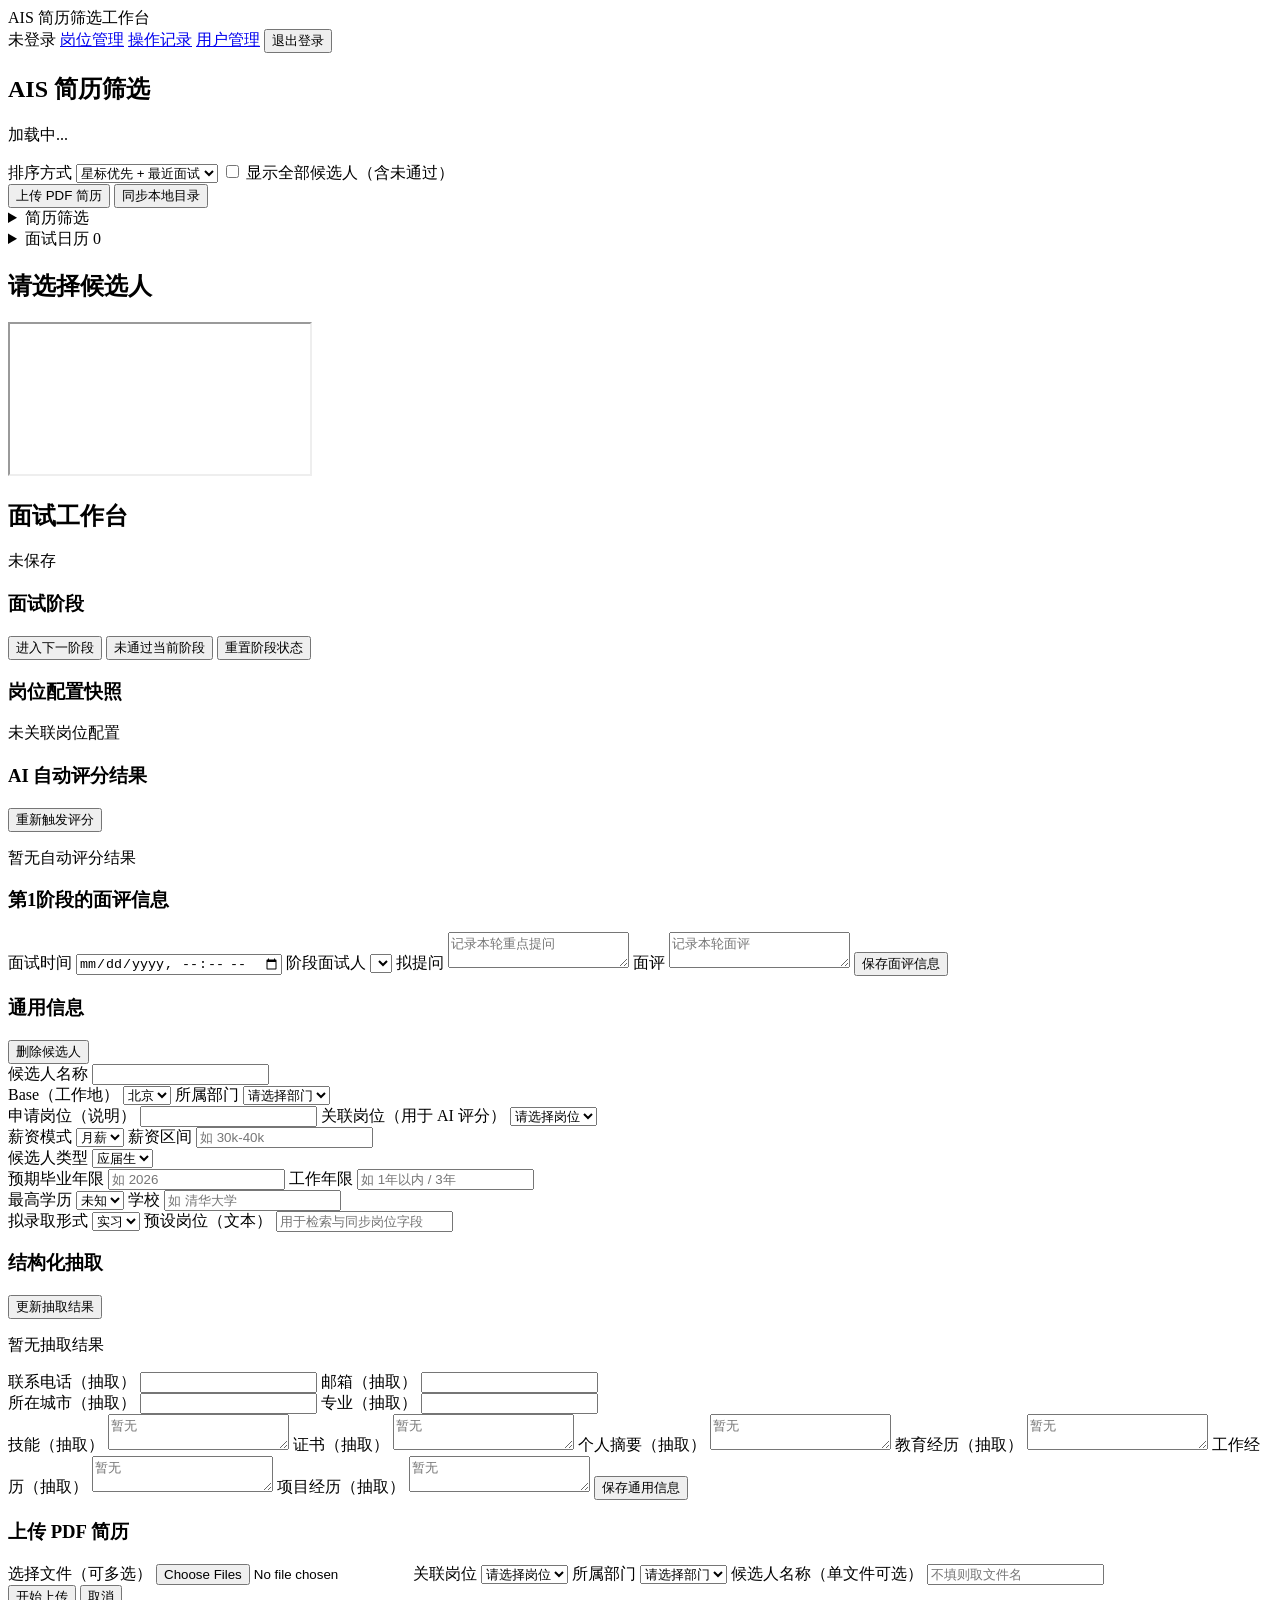
==== recruitment-system/web/index.html @ b1aa11c2 "Initial commit" ====
<!doctype html>
<html lang="zh-CN">
  <head>
    <meta charset="UTF-8" />
    <meta name="viewport" content="width=device-width, initial-scale=1.0" />
    <title>AIS 简历筛选工作台</title>
    <link rel="stylesheet" href="/static/styles.css" />
  </head>
  <body>
    <div class="background-glow"></div>
    <main class="layout">
      <header class="workspace-topbar">
        <div class="workspace-title">AIS 简历筛选工作台</div>
        <div class="workspace-actions">
          <span id="current-user-text">未登录</span>
          <a id="jobs-manage-link" class="topbar-link" href="/jobs">岗位管理</a>
          <a id="operations-manage-link" class="topbar-link hidden" href="/static/operations.html">操作记录</a>
          <a id="users-manage-link" class="topbar-link" href="/users">用户管理</a>
          <button type="button" id="logout-btn" class="topbar-btn">退出登录</button>
        </div>
      </header>

      <section class="panel panel-list">
        <header class="panel-header panel-header-list">
          <div class="panel-header-main">
            <h1>AIS 简历筛选</h1>
            <p id="candidate-count">加载中...</p>
          </div>
          <div class="sort-inline">
            <label class="sort-inline-label">
              排序方式
              <select id="candidate-sort-mode">
                <option value="star_time">星标优先 + 最近面试</option>
                <option value="time">最近面试优先</option>
                <option value="name">姓名排序</option>
              </select>
            </label>
            <label class="checkbox-label sort-inline-check">
              <input id="show-all-candidates" type="checkbox" />
              显示全部候选人（含未通过）
            </label>
          </div>
        </header>

        <section class="upload-controls">
          <button type="button" id="upload-resume-btn" class="primary-btn upload-btn">上传 PDF 简历</button>
          <button type="button" id="sync-resumes-btn" class="secondary-btn upload-btn">同步本地目录</button>
        </section>

        <details class="collapsible-block filter-controls">
          <summary class="collapsible-summary">简历筛选</summary>
          <div class="collapsible-body">
            <div class="filter-header">
              <button type="button" id="candidate-filter-reset-btn" class="filter-reset-btn">重置筛选</button>
            </div>
            <div class="filter-grid">
              <label>
                候选人名称（模糊）
                <input id="candidate-filter-name" type="text" placeholder="输入姓名关键词" />
              </label>
              <label>
                申请岗位
                <input id="candidate-filter-position" type="text" placeholder="输入岗位关键词或全称" />
              </label>
              <label>
                岗位匹配方式
                <select id="candidate-filter-position-match">
                  <option value="fuzzy">模糊匹配</option>
                  <option value="exact">精确匹配</option>
                </select>
              </label>
              <label id="candidate-filter-department-wrap">
                部门
                <select id="candidate-filter-department">
                  <option value="">全部部门</option>
                  <option value="销售部">销售部</option>
                  <option value="研发部">研发部</option>
                  <option value="算法部">算法部</option>
                  <option value="项目部">项目部</option>
                  <option value="人事部">人事部</option>
                </select>
              </label>
              <label>
                流程状态
                <select id="candidate-filter-stage"></select>
              </label>
              <label>
                上传日期（已有）
                <select id="candidate-filter-upload-date"></select>
              </label>
              <label>
                上传日期（起）
                <input id="candidate-filter-upload-from" type="date" />
              </label>
              <label>
                上传日期（止）
                <input id="candidate-filter-upload-to" type="date" />
              </label>
            </div>
          </div>
        </details>

        <details class="collapsible-block calendar-section">
          <summary class="collapsible-summary">
            <span>面试日历</span>
            <span id="calendar-count">0</span>
          </summary>
          <div class="collapsible-body">
            <ul id="interview-calendar" class="calendar-list"></ul>
          </div>
        </details>

        <ul id="candidate-list" class="candidate-list"></ul>
      </section>

      <section class="panel panel-pdf">
        <header class="panel-header compact">
          <h2 id="active-candidate">请选择候选人</h2>
          <p id="active-meta"></p>
        </header>
        <iframe id="resume-frame" title="候选人简历 PDF"></iframe>
      </section>

      <section class="panel panel-form">
        <header class="panel-header compact">
          <h2>面试工作台</h2>
          <p id="save-hint">未保存</p>
        </header>

        <form id="evaluation-form">
          <section class="stage-section">
            <div class="section-title-row">
              <h3>面试阶段</h3>
              <span id="current-stage-text" class="stage-current"></span>
            </div>
            <div id="stage-axis" class="stage-axis"></div>
            <p id="stage-ended-from" class="stage-ended-from hidden"></p>
            <div class="stage-actions">
              <button type="button" id="stage-next-btn" class="stage-action-btn">进入下一阶段</button>
              <button type="button" id="stage-end-btn" class="stage-action-btn stage-end-btn">未通过当前阶段</button>
              <button type="button" id="stage-reset-btn" class="stage-action-btn stage-reset-btn">重置阶段状态</button>
            </div>
          </section>

          <section class="form-section">
            <h3>岗位配置快照</h3>
            <p id="job-config-meta" class="auth-subtext">未关联岗位配置</p>
            <ul id="job-config-list" class="job-config-list"></ul>
          </section>

          <section class="form-section">
            <div class="section-title-row section-title-actions">
              <h3>AI 自动评分结果</h3>
              <button type="button" id="trigger-auto-score-btn" class="secondary-btn">重新触发评分</button>
            </div>
            <p id="ai-score-meta" class="auth-subtext">暂无自动评分结果</p>
            <p id="ai-score-summary" class="form-message"></p>
            <ul id="ai-score-risk-list" class="ai-score-risk-list"></ul>
            <ul id="ai-score-dimension-list" class="ai-score-dimension-list"></ul>
          </section>

          <section class="form-section">
            <h3 id="round-section-title">第1阶段的面评信息</h3>
            <label>
              面试时间
              <input id="interview-time" name="interview_time" type="datetime-local" />
            </label>
            <label>
              阶段面试人
              <select id="stage-interviewer" name="interviewer_user_id"></select>
            </label>
            <label>
              拟提问
              <textarea id="planned-questions" name="planned_questions" placeholder="记录本轮重点提问"></textarea>
            </label>
            <label>
              面评
              <textarea id="interview-review" name="interview_review" placeholder="记录本轮面评"></textarea>
            </label>
            <button type="button" id="save-round-btn" class="primary-btn">保存面评信息</button>
          </section>

          <section class="form-section">
            <div class="section-title-row section-title-actions">
              <h3>通用信息</h3>
              <button type="button" id="delete-candidate-btn" class="danger-btn">删除候选人</button>
            </div>

            <label>
              候选人名称
              <input id="candidate-name" name="candidate_name" type="text" required />
            </label>

            <div class="inline-row">
              <label>
                Base（工作地）
                <select id="base-location" name="base_location" required>
                  <option value="北京">北京</option>
                  <option value="深圳">深圳</option>
                </select>
              </label>
              <label>
                所属部门
                <select id="candidate-department" name="department_scope">
                  <option value="">请选择部门</option>
                  <option value="销售部">销售部</option>
                  <option value="研发部">研发部</option>
                  <option value="算法部">算法部</option>
                  <option value="项目部">项目部</option>
                  <option value="人事部">人事部</option>
                </select>
              </label>
            </div>

            <label>
              申请岗位（说明）
              <input id="applied-position" name="applied_position" type="text" required />
            </label>

            <label>
              关联岗位（用于 AI 评分）
              <select id="candidate-job">
                <option value="">请选择岗位</option>
              </select>
            </label>

            <div class="inline-row">
              <label>
                薪资模式
                <select id="salary-mode" name="salary_mode" required>
                  <option value="月薪">月薪</option>
                  <option value="年包">年包</option>
                </select>
              </label>
              <label>
                薪资区间
                <input id="salary-range" name="salary_range" type="text" placeholder="如 30k-40k" />
              </label>
            </div>

            <label>
              候选人类型
              <select id="experience-type" name="experience_type" required>
                <option value="应届生">应届生</option>
                <option value="已工作">已工作</option>
              </select>
            </label>

            <div class="inline-row">
              <label id="graduation-wrap">
                预期毕业年限
                <input id="graduation-year" name="graduation_year" type="text" placeholder="如 2026" />
              </label>
              <label id="work-wrap">
                工作年限
                <input id="work-years" name="work_years" type="text" placeholder="如 1年以内 / 3年" />
              </label>
            </div>

            <div class="inline-row">
              <label>
                最高学历
                <select id="highest-education" name="highest_education" required>
                  <option value="未知">未知</option>
                  <option value="专科">专科</option>
                  <option value="本科">本科</option>
                  <option value="硕士">硕士</option>
                  <option value="博士">博士</option>
                </select>
              </label>
              <label>
                学校
                <input id="school-name" name="school_name" type="text" placeholder="如 清华大学" required />
              </label>
            </div>

            <div class="inline-row">
              <label>
                拟录取形式
                <select id="hire-type" name="hire_type" required>
                  <option value="实习">实习</option>
                  <option value="正式">正式</option>
                </select>
              </label>
              <label>
                预设岗位（文本）
                <input id="preset-position" name="preset_position" type="text" placeholder="用于检索与同步岗位字段" required />
              </label>
            </div>

            <div class="section-title-row section-title-actions">
              <h3>结构化抽取</h3>
              <button type="button" id="trigger-resume-extract-btn" class="secondary-btn">更新抽取结果</button>
            </div>
            <p id="resume-extract-meta" class="auth-subtext">暂无抽取结果</p>
            <div class="inline-row">
              <label>
                联系电话（抽取）
                <input id="extract-phone" type="text" readonly />
              </label>
              <label>
                邮箱（抽取）
                <input id="extract-email" type="text" readonly />
              </label>
            </div>
            <div class="inline-row">
              <label>
                所在城市（抽取）
                <input id="extract-location" type="text" readonly />
              </label>
              <label>
                专业（抽取）
                <input id="extract-major" type="text" readonly />
              </label>
            </div>
            <label>
              技能（抽取）
              <textarea id="extract-skills" readonly placeholder="暂无"></textarea>
            </label>
            <label>
              证书（抽取）
              <textarea id="extract-certificates" readonly placeholder="暂无"></textarea>
            </label>
            <label>
              个人摘要（抽取）
              <textarea id="extract-summary" readonly placeholder="暂无"></textarea>
            </label>
            <label>
              教育经历（抽取）
              <textarea id="extract-education" readonly placeholder="暂无"></textarea>
            </label>
            <label>
              工作经历（抽取）
              <textarea id="extract-work" readonly placeholder="暂无"></textarea>
            </label>
            <label>
              项目经历（抽取）
              <textarea id="extract-project" readonly placeholder="暂无"></textarea>
            </label>

            <button type="button" id="save-profile-btn" class="primary-btn">保存通用信息</button>
          </section>
        </form>

        <p id="form-message" class="form-message"></p>
      </section>
    </main>

    <div id="upload-modal" class="modal-overlay hidden">
      <div class="modal-card">
        <h3>上传 PDF 简历</h3>
        <form id="upload-form" class="modal-form">
          <label>
            选择文件（可多选）
            <input id="upload-file" type="file" accept=".pdf,application/pdf" multiple required />
          </label>
          <label>
            关联岗位
            <select id="upload-job" required>
              <option value="">请选择岗位</option>
            </select>
          </label>
          <label>
            所属部门
            <select id="upload-department" required>
              <option value="">请选择部门</option>
              <option value="销售部">销售部</option>
              <option value="研发部">研发部</option>
              <option value="算法部">算法部</option>
              <option value="项目部">项目部</option>
              <option value="人事部">人事部</option>
            </select>
          </label>
          <label>
            候选人名称（单文件可选）
            <input id="upload-candidate-name" type="text" placeholder="不填则取文件名" />
          </label>
          <div class="modal-actions">
            <button type="submit" id="upload-submit-btn" class="primary-btn">开始上传</button>
            <button type="button" id="upload-cancel-btn" class="secondary-btn">取消</button>
          </div>
          <p id="upload-message" class="form-message"></p>
        </form>
      </div>
    </div>

    <script src="/static/app.js"></script>
  </body>
</html>
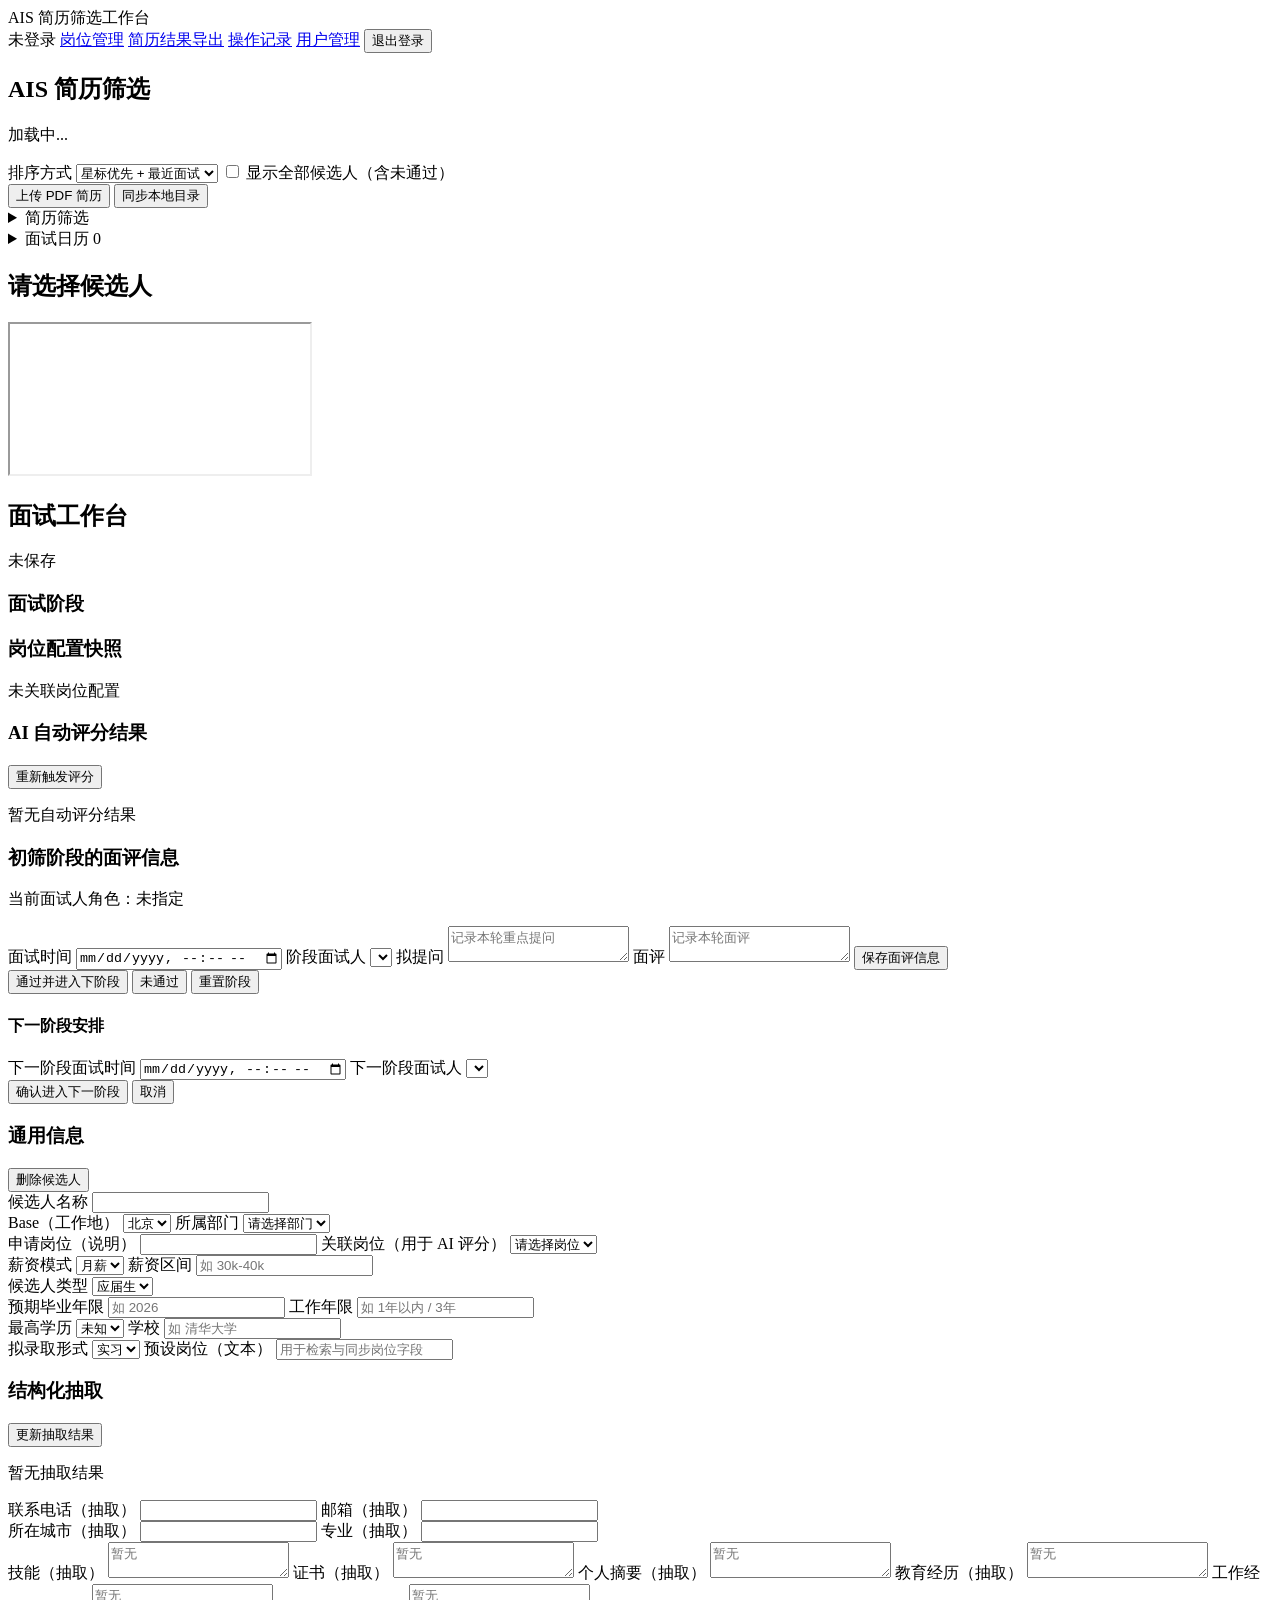
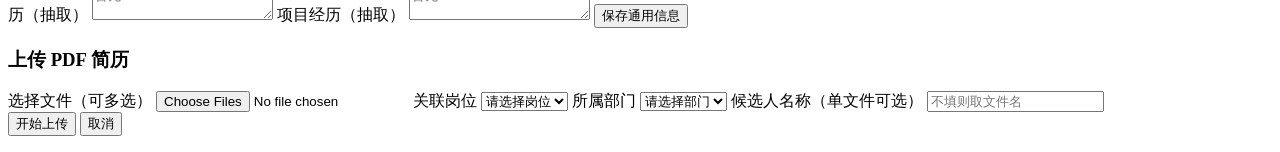
==== commit 1cf4f123: "新版简历提交" ====
--- a/recruitment-system/web/index.html
+++ b/recruitment-system/web/index.html
@@ -14,6 +14,7 @@
         <div class="workspace-actions">
           <span id="current-user-text">未登录</span>
           <a id="jobs-manage-link" class="topbar-link" href="/jobs">岗位管理</a>
+          <a id="resume-results-export-link" class="topbar-link hidden" href="/resume-results-export">简历结果导出</a>
           <a id="operations-manage-link" class="topbar-link hidden" href="/static/operations.html">操作记录</a>
           <a id="users-manage-link" class="topbar-link" href="/users">用户管理</a>
           <button type="button" id="logout-btn" class="topbar-btn">退出登录</button>
@@ -135,11 +136,6 @@
             </div>
             <div id="stage-axis" class="stage-axis"></div>
             <p id="stage-ended-from" class="stage-ended-from hidden"></p>
-            <div class="stage-actions">
-              <button type="button" id="stage-next-btn" class="stage-action-btn">进入下一阶段</button>
-              <button type="button" id="stage-end-btn" class="stage-action-btn stage-end-btn">未通过当前阶段</button>
-              <button type="button" id="stage-reset-btn" class="stage-action-btn stage-reset-btn">重置阶段状态</button>
-            </div>
           </section>
 
           <section class="form-section">
@@ -160,7 +156,8 @@
           </section>
 
           <section class="form-section">
-            <h3 id="round-section-title">第1阶段的面评信息</h3>
+            <h3 id="round-section-title">初筛阶段的面评信息</h3>
+            <p id="stage-current-interviewer-role" class="auth-subtext">当前面试人角色：未指定</p>
             <label>
               面试时间
               <input id="interview-time" name="interview_time" type="datetime-local" />
@@ -178,6 +175,26 @@
               <textarea id="interview-review" name="interview_review" placeholder="记录本轮面评"></textarea>
             </label>
             <button type="button" id="save-round-btn" class="primary-btn">保存面评信息</button>
+            <div class="stage-actions">
+              <button type="button" id="stage-next-btn" class="stage-action-btn">通过并进入下阶段</button>
+              <button type="button" id="stage-end-btn" class="stage-action-btn stage-end-btn">未通过</button>
+              <button type="button" id="stage-reset-btn" class="stage-action-btn stage-reset-btn">重置阶段</button>
+            </div>
+            <div id="next-stage-panel" class="hidden">
+              <h4 id="next-stage-title">下一阶段安排</h4>
+              <label>
+                下一阶段面试时间
+                <input id="next-stage-interview-time" type="datetime-local" />
+              </label>
+              <label>
+                下一阶段面试人
+                <select id="next-stage-interviewer"></select>
+              </label>
+              <div class="stage-actions">
+                <button type="button" id="confirm-next-stage-btn" class="primary-btn">确认进入下一阶段</button>
+                <button type="button" id="cancel-next-stage-btn" class="secondary-btn">取消</button>
+              </div>
+            </div>
           </section>
 
           <section class="form-section">
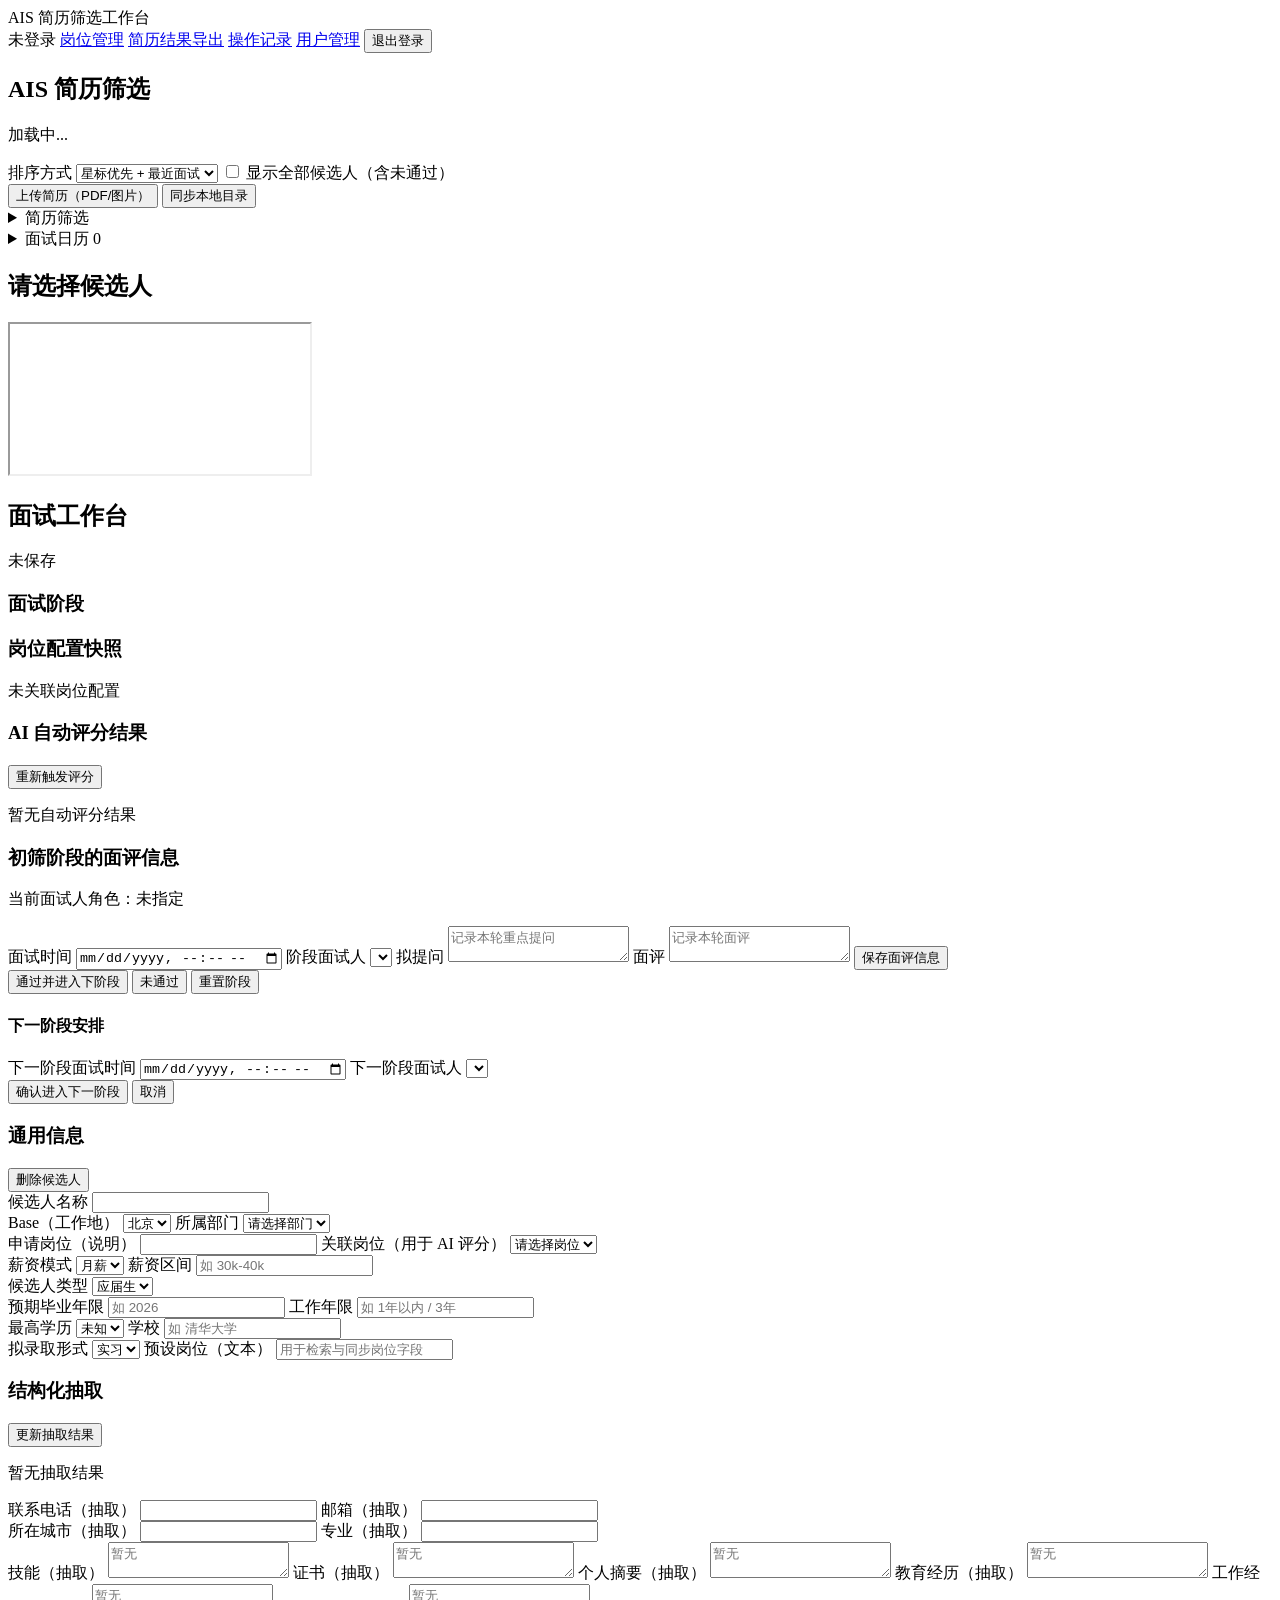
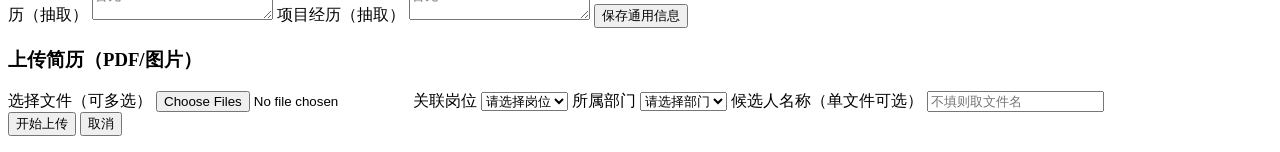
==== commit 4387d058: "完成图片简历解析功能" ====
--- a/recruitment-system/web/index.html
+++ b/recruitment-system/web/index.html
@@ -44,7 +44,7 @@
         </header>
 
         <section class="upload-controls">
-          <button type="button" id="upload-resume-btn" class="primary-btn upload-btn">上传 PDF 简历</button>
+          <button type="button" id="upload-resume-btn" class="primary-btn upload-btn">上传简历（PDF/图片）</button>
           <button type="button" id="sync-resumes-btn" class="secondary-btn upload-btn">同步本地目录</button>
         </section>
 
@@ -119,7 +119,7 @@
           <h2 id="active-candidate">请选择候选人</h2>
           <p id="active-meta"></p>
         </header>
-        <iframe id="resume-frame" title="候选人简历 PDF"></iframe>
+        <iframe id="resume-frame" title="候选人简历预览"></iframe>
       </section>
 
       <section class="panel panel-form">
@@ -365,11 +365,11 @@
 
     <div id="upload-modal" class="modal-overlay hidden">
       <div class="modal-card">
-        <h3>上传 PDF 简历</h3>
+        <h3>上传简历（PDF/图片）</h3>
         <form id="upload-form" class="modal-form">
           <label>
             选择文件（可多选）
-            <input id="upload-file" type="file" accept=".pdf,application/pdf" multiple required />
+            <input id="upload-file" type="file" accept=".pdf,application/pdf,image/png,image/jpeg,image/bmp,image/gif,image/webp,.png,.jpg,.jpeg,.bmp,.gif,.webp" multiple required />
           </label>
           <label>
             关联岗位
